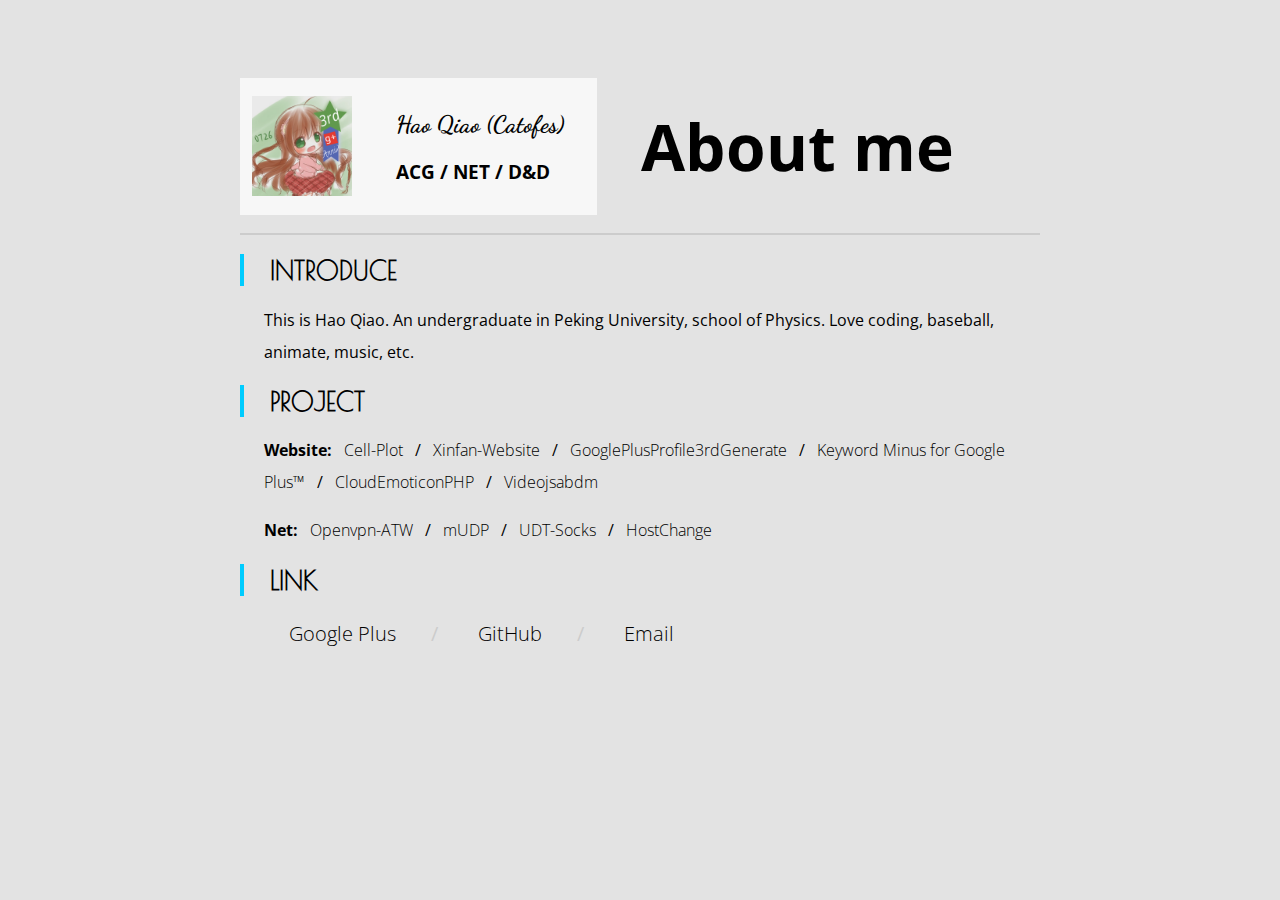
==== index.html @ 48f3dd4c "add About me page" ====
<!DOCTYPE html>

<html>
	<head>
		<meta charset="utf-8">
		<title>Catofes|About.me</title>
		<link rel="stylesheet" href="css/main.css">
		<link href='http://fonts.googleapis.com/css?family=Dancing+Script' rel='stylesheet' type='text/css'>
		<link href='http://fonts.googleapis.com/css?family=Open+Sans' rel='stylesheet' type='text/css'>
		<link href='http://fonts.googleapis.com/css?family=Poiret+One' rel='stylesheet' type='text/css'>
	</head>
	<body>
		<div class="container">
			<div class = "user">
				<img src = "css/photo.jpg" >
				<hgroup>
				<h2> Hao Qiao (Catofes)  </h2>
				<h3> ACG / NET / D&D </h3>
				</hgroup>
			</div>
			<div id = "about">
				<h1> About me </h1>
			</div>
			<div class = "line">
			</div>
			<div class = "main">
				<h1> Introduce </h1>
				<p> This is Hao Qiao. An undergraduate in Peking University, school of Physics. Love coding, baseball, animate, music, etc. </p>
				<h1> Project </h1>
				<p>
				<strong> Website: </strong> &nbsp
				<a href="http://bio.catofes.com">Cell-Plot </a> 
				&nbsp / &nbsp	
				<a href="http://xf.catofes.com/">Xinfan-Website</a> 
				&nbsp / &nbsp	
				<a href="http://catofes.github.io/GooglePlusProfile3rdGenerate">GooglePlusProfile3rdGenerate</a>
				&nbsp / &nbsp	
				<a href="https://chrome.google.com/webstore/detail/keyword-minus-for-google/nilnpooaepilabcjnflomgjnepabbfen?hl=en">Keyword Minus for Google Plus™</a>
				&nbsp / &nbsp	
				<a href="http://web.emoticon.moe">CloudEmoticonPHP</a>
				&nbsp / &nbsp	
				<a href="http://catofes.github.io/videojsABdm/">Videojsabdm</a>
				</p>
				<p>
				<strong> Net: </strong> &nbsp
				<a href="http://account.shellp.com">Openvpn-ATW</a>
				&nbsp / &nbsp	
				<a href="https://github.com/Catofes/mUDP">mUDP</a>
				&nbsp / &nbsp	
				<a href="#">UDT-Socks</a>
				&nbsp / &nbsp	
				<a href="https://github.com/Catofes/HostChange">HostChange</a>
				</p>
				<h1> Link </h1>
				<ul id="link">
					<li>
						<a title="Google+" href="https://plus.google.com/+HaoQiaocatofes/posts">Google Plus</a>
					</li>
					<li>
						<a title="GitHub" href="https://github.com/Catofes">GitHub</a>
					</li>
					<li>
					<a title="Email" href="mailto:i@catofes.com">Email</a>
					</li>
				</ul>
			</div>
		</div>
	</body>
	<script src="js/jquery-2.1.1.min.js"></script>
	<script>
$(".user").on("click",function(){window.open("https://plus.google.com/+HaoQiaocatofes/posts");});
	</script>
</html>
---- css/main.css ----
body {
	background-color: #E3E3E3;
}

.container {
	width: 80%;
	max-width: 800px;
	min-width: 400px;
	margin-left: auto;
	margin-right: auto;
	margin-top: 60px;
}

.user {
	cursor: default;
	background: rgba(255,255,255,0.7);
	display: inline-block;
	padding: 12px;
	transition: all ease 0.05s;
	margin-right: 40px;
}

.user:hover {
	background: rgba(255,255,255,0.9);
}

.user:active {
	-webkit-transform: scale(0.96);
	-moz-transform: scale(0.96);
	-o-transform: scale(0.96);
	-ms-transform: scale(0.96);
	transform: scale(0.96);
}

.user img{
	display: inline-block;
	vertical-align: middle;
	width: 100px;
	margin-right: 40px;
}

.user hgroup {
	display: inline-block;
	vertical-align: middle;
	margin-right: 20px;
}

.user hgroup h2 {
	font-family: 'Dancing Script', cursive;
}

.user hgroup h3 {
	font-family: 'Open Sans', sans-serif;
}

#about {
	display: inline-block;
	vertical-align: middle;
	font-size: 32px;
	font-family: 'Open Sans', sans-serif;
}

.line {
	height: 2px;
	border-top: 2px solid #ccc;
	text-align: center;
}

.container .main {
	line-height: 200%;
}

.container .main h1 {
	font-size: 26px;
	text-transform: uppercase;
	border-left: 4px solid #00CCFF;
	padding-left: 1em;
	font-family: 'Poiret One', cursive;
}

.container .main p {
	font-family: 'Open Sans', sans-serif;
	padding-left: 1.5em;
}

#link {
	display: inline-block;
	line-height: 200%;
	width: 100%;
	padding-left:  0.7em;
	margin-top: -20px;
	font-size: 20px;
	font-family: 'Open Sans', sans-serif;
}

#link li {
	list-style-type: none;
	float: left;
	margin: 0;
	padding: 0;
}

#link li:first-child::before {
	content: " ";
}

#link li::before {
	content: " / ";
	color: #ccc;
}

#link a {
	margin: 20px;
	display: inline-block;
	text-decoration: none;
	color: #000000;
	padding: 1px 15px;
}

#link a:hover, #link a.current:hover{
	color: #ffffff;
	background: #408ad2;
}

#link a:active {
	-webkit-transform: scale(0.96);
	-moz-transform: scale(0.96);
	-o-transform: scale(0.96);
	-ms-transform: scale(0.96);
	transform: scale(0.96);
}

a {
	color: black;
	text-decoration: none;
	font-weight: 300;
}

a:visited {
	color: black;
}

a:hover {
	color: #CC6666;
}
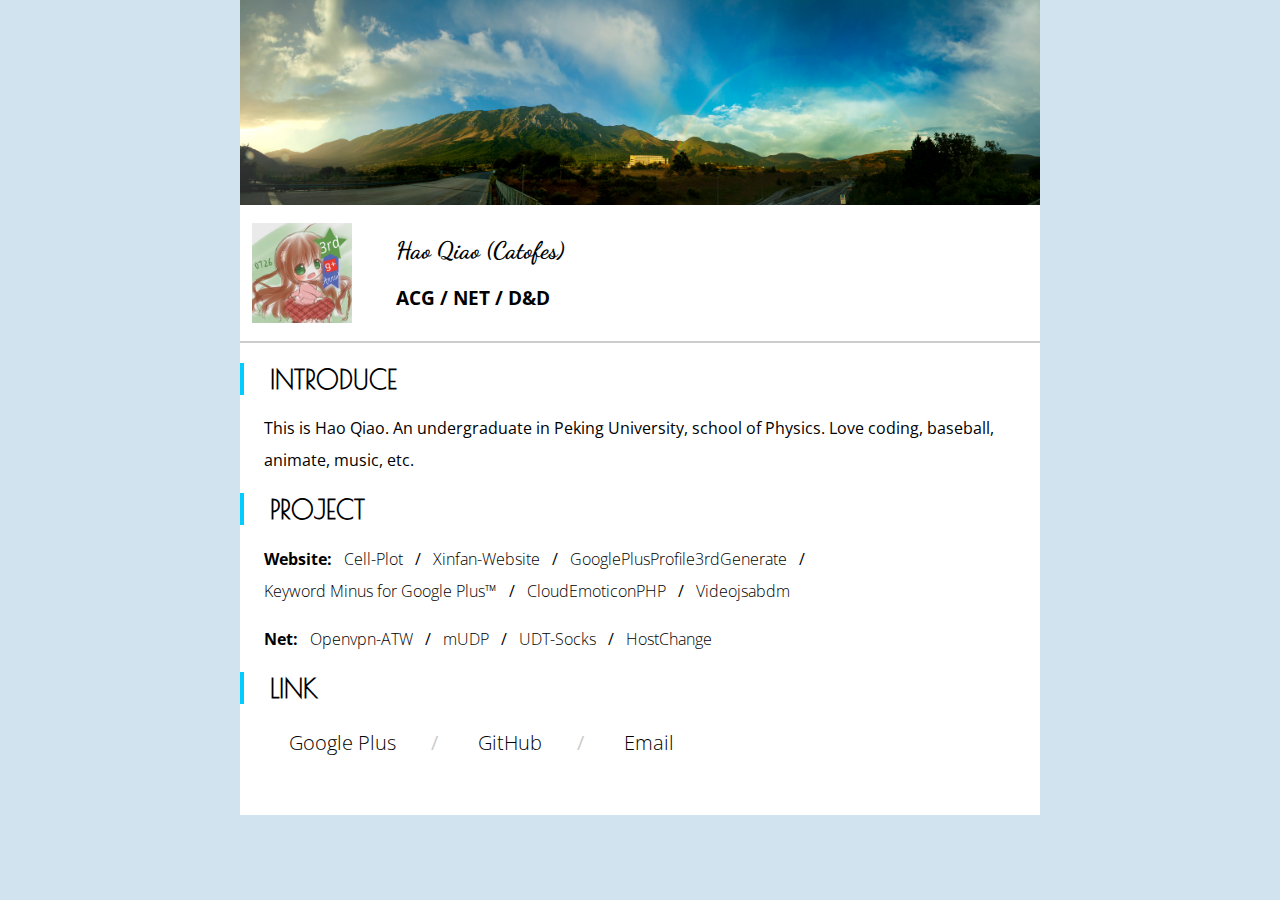
==== commit 960d59eb: "update about.me" ====
--- a/index.html
+++ b/index.html
@@ -10,16 +10,18 @@
 		<link href='http://fonts.googleapis.com/css?family=Poiret+One' rel='stylesheet' type='text/css'>
 	</head>
 	<body>
+		<div class="header">
+			<img src="css/header.jpg">
+		</div>
 		<div class="container">
 			<div class = "user">
-				<img src = "css/photo.jpg" >
+				<img src = "css/photo.png" >
 				<hgroup>
 				<h2> Hao Qiao (Catofes)  </h2>
 				<h3> ACG / NET / D&D </h3>
 				</hgroup>
 			</div>
 			<div id = "about">
-				<h1> About me </h1>
 			</div>
 			<div class = "line">
 			</div>
@@ -34,7 +36,7 @@
 				<a href="http://xf.catofes.com/">Xinfan-Website</a> 
 				&nbsp / &nbsp	
 				<a href="http://catofes.github.io/GooglePlusProfile3rdGenerate">GooglePlusProfile3rdGenerate</a>
-				&nbsp / &nbsp	
+				&nbsp / &nbsp <br>	
 				<a href="https://chrome.google.com/webstore/detail/keyword-minus-for-google/nilnpooaepilabcjnflomgjnepabbfen?hl=en">Keyword Minus for Google Plus™</a>
 				&nbsp / &nbsp	
 				<a href="http://web.emoticon.moe">CloudEmoticonPHP</a>
--- a/css/main.css
+++ b/css/main.css
@@ -1,5 +1,21 @@
 body {
-	background-color: #E3E3E3;
+	background-color: #d2e3f0;
+}
+
+.header {
+	width: 80%;
+	max-width: 800px;
+	min-width: 400px;
+	margin-left: auto;
+	margin-right: auto;
+	margin-top: -8px;
+	padding-top: 0px;
+}
+
+.header img{
+	display: inline-block;
+	vertical-align: middle;
+	width:100%;
 }
 
 .container {
@@ -8,7 +24,7 @@
 	min-width: 400px;
 	margin-left: auto;
 	margin-right: auto;
-	margin-top: 60px;
+	background-color: #FFFFFF;
 }
 
 .user {
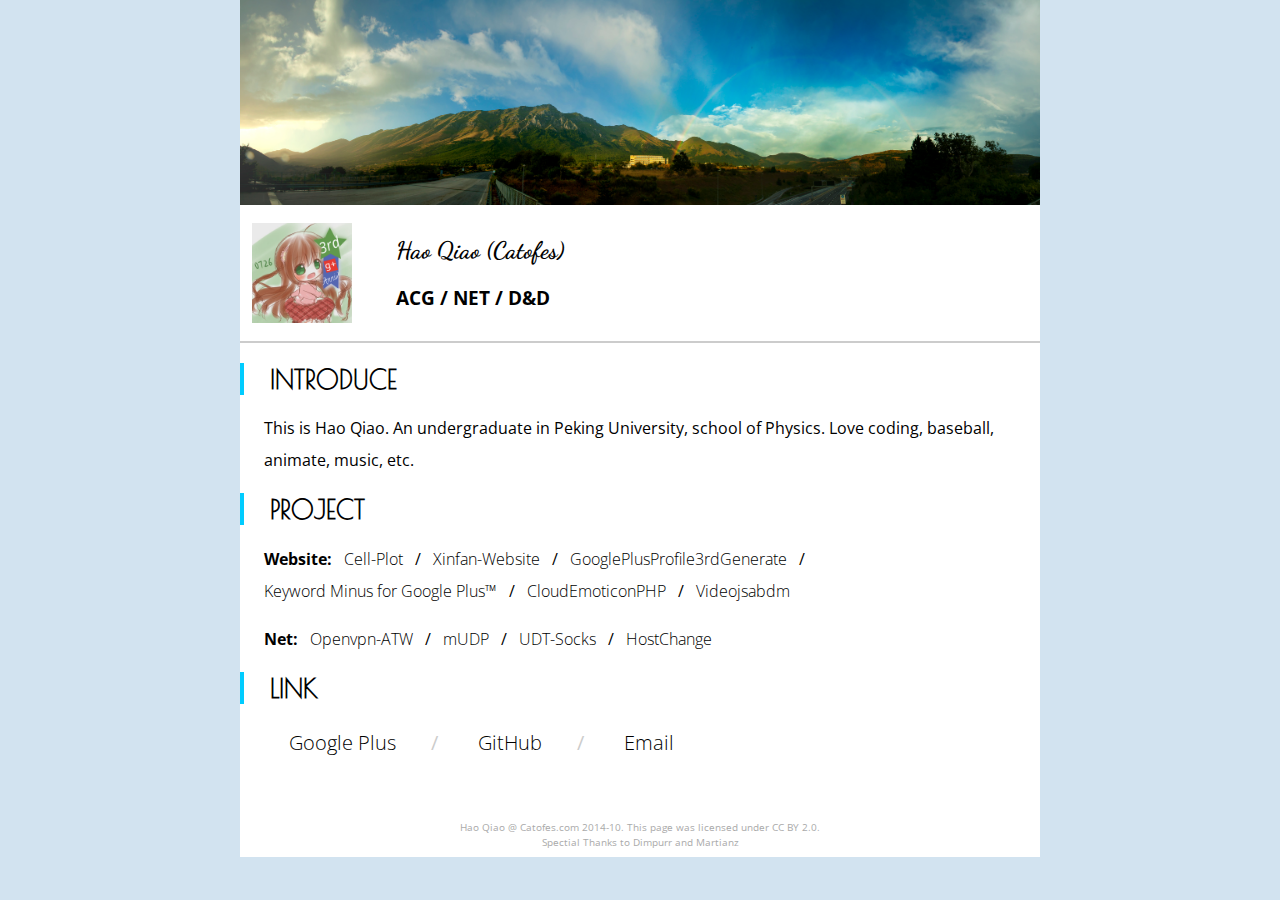
==== commit 0c1023d3: "update footer" ====
--- a/index.html
+++ b/index.html
@@ -66,6 +66,10 @@
 					</li>
 				</ul>
 			</div>
+			<div class="footer">
+				<p> Hao Qiao @ Catofes.com 2014-10. This page was licensed under CC BY 2.0.</p>
+				<p> Spectial Thanks to Dimpurr and Martianz </p>
+			</div>
 		</div>
 	</body>
 	<script src="js/jquery-2.1.1.min.js"></script>
--- a/css/main.css
+++ b/css/main.css
@@ -99,6 +99,16 @@
 	padding-left: 1.5em;
 }
 
+.container .footer {
+	font-size: 10px;
+	color: #aaa;
+	line-height: 50%;
+	font-family: 'Open Sans', sans-serif;
+	padding-bottom: 0.2em;
+	text-align: center;
+}
+
+
 #link {
 	display: inline-block;
 	line-height: 200%;
